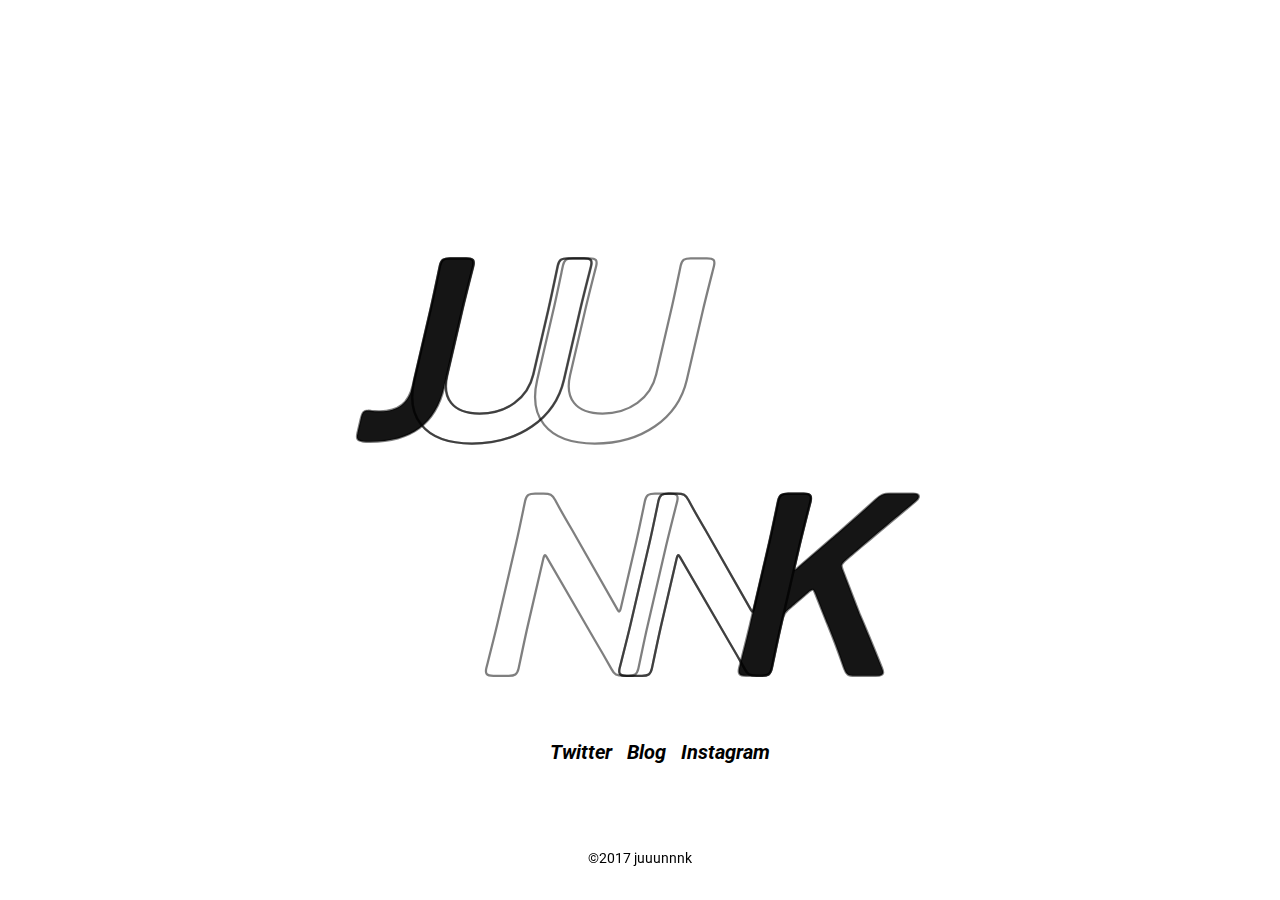
==== docs/index.html @ c1f7e7cf "add docs" ====
<!DOCTYPE html>
<html lang="ja">

<head>
  <meta charset="UTF-8">
  <meta name="viewport" content="width=device-width, initial-scale=1.0">
  <meta http-equiv="X-UA-Compatible" content="ie=edge">
  <title>JUUUNNNK</title>
  <meta name="description" content="毎日成長させるポートフォリオ">
  <meta name="twitter:card" content="summary_large_image">
  <meta property="og:title" content="毎日成長させるポートフォリオ">
  <meta property="og:type" content="website">
  <meta property="og:image" content="/images/ogimage.png">
  <meta property="og:url" content="http://ucar.honda.co.jp/certified-used-carPR2/">
  <meta property="og:description" content="毎日成長させるポートフォリオ">
  <meta property="og:site_name" content="JUUUNNNK">
  <link rel="shortcut icon" href="/images/favicon.ico">
  <link href="https://fonts.googleapis.com/css?family=Roboto:400,700i" rel="stylesheet">
  <link rel="stylesheet" href="css/normalize.css">
  <link rel="stylesheet" href="css/style.css">
</head>

<body>
  <div class="mainvisual">
    <div class="main">
      <h1 class="logo"><div id="lottie"></div></h1>
      <div class="links">
        <ul>
          <li class="link"><a href="https://twitter.com/juuunnnk" target="_blank">Twitter</a></li>
          <li class="link"><a href="http://junk.hatenablog.jp/" target="_blank">Blog</a></li>
          <li class="link"><a href="https://www.instagram.com/j_style_e/" target="_blank">Instagram</a></li>
        </ul>
      </div>
    </div>
    <footer class="footer">
      <p>©2017 juuunnnk</p>
    </footer>
  </div>
  <script src="js/lottie.js" type="text/javascript"></script>
  <script src="js/main.js" type="text/javascript"></script>
</body>

</html>
---- docs/css/style.css ----
/*! normalize.css v7.0.0 | MIT License | github.com/necolas/normalize.css */a,mark{color:#000}button,hr,input{overflow:visible}audio,canvas,progress,video{display:inline-block}progress,sub,sup{vertical-align:baseline}[type=checkbox],[type=radio],legend{padding:0;box-sizing:border-box}*,:after,:before,legend{box-sizing:border-box}.mainvisual,sub,sup{position:relative}.link,body{text-align:center}html{line-height:1.15;-ms-text-size-adjust:100%;-webkit-text-size-adjust:100%}article,aside,details,figcaption,figure,footer,header,main,menu,nav,section{display:block}h1{font-size:2em;margin:.67em 0}figure{margin:1em 40px}hr{box-sizing:content-box;height:0}code,kbd,pre,samp{font-family:monospace,monospace;font-size:1em}a{background-color:transparent;-webkit-text-decoration-skip:objects;text-decoration:none}abbr[title]{border-bottom:none;text-decoration:underline;text-decoration:underline dotted}b,strong{font-weight:bolder}dfn{font-style:italic}mark{background-color:#ff0}small{font-size:80%}sub,sup{font-size:75%;line-height:0}sub{bottom:-.25em}sup{top:-.5em}audio:not([controls]){display:none;height:0}img{border-style:none}svg:not(:root){overflow:hidden}button,input,optgroup,select,textarea{font-family:sans-serif;font-size:100%;line-height:1.15;margin:0}button,select{text-transform:none}[type=reset],[type=submit],button,html [type=button]{-webkit-appearance:button}[type=button]::-moz-focus-inner,[type=reset]::-moz-focus-inner,[type=submit]::-moz-focus-inner,button::-moz-focus-inner{border-style:none;padding:0}[type=button]:-moz-focusring,[type=reset]:-moz-focusring,[type=submit]:-moz-focusring,button:-moz-focusring{outline:ButtonText dotted 1px}fieldset{padding:.35em .75em .625em}legend{color:inherit;display:table;max-width:100%;white-space:normal}textarea{overflow:auto}[type=number]::-webkit-inner-spin-button,[type=number]::-webkit-outer-spin-button{height:auto}.main,.mainvisual{width:100%;height:100%}[type=search]{-webkit-appearance:textfield;outline-offset:-2px}[type=search]::-webkit-search-cancel-button,[type=search]::-webkit-search-decoration{-webkit-appearance:none}::-webkit-file-upload-button{-webkit-appearance:button;font:inherit}summary{display:list-item}[hidden],template{display:none}.links,.main{display:block}html{font-size:62.5%}body{margin:0;font-size:1.4rem;font-family:Roboto,"Hiragino Kaku Gothic ProN",Meyryo,sans-serif}a:hover{color:#00f}.main{position:absolute;margin:20% auto 0}.logo{width:80%;margin:auto}.links{font-weight:700;font-style:italic;font-size:2rem;margin:5rem auto 0}.link{display:inline-block;margin:.5rem}.footer{position:fixed;width:100%;bottom:2rem;margin:0 auto}
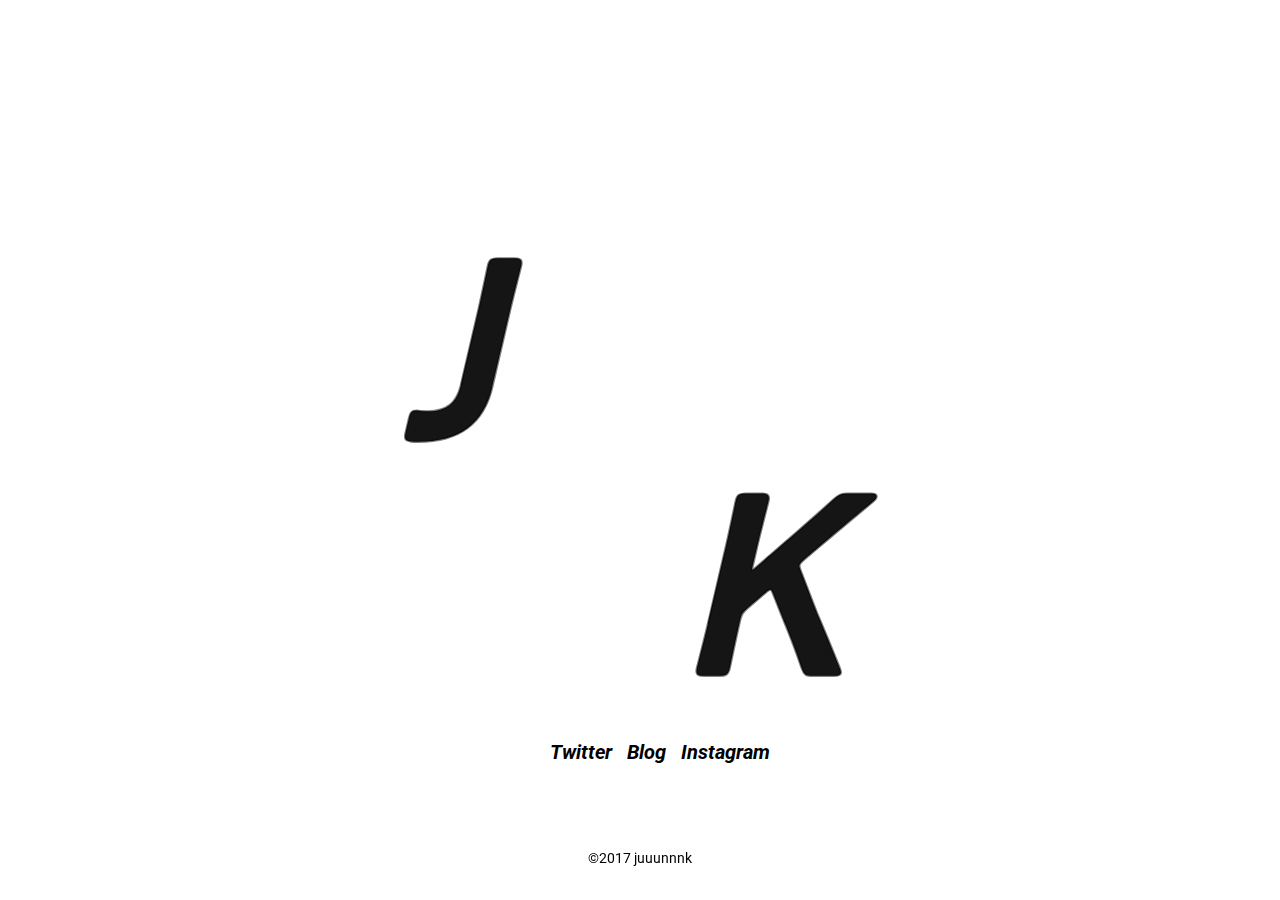
==== commit 73679ffc: "title 直した" ====
--- a/docs/index.html
+++ b/docs/index.html
@@ -8,15 +8,13 @@
   <title>JUUUNNNK</title>
   <meta name="description" content="毎日成長させるポートフォリオ">
   <meta name="twitter:card" content="summary_large_image">
-  <meta property="og:title" content="毎日成長させるポートフォリオ">
+  <meta property="og:title" content="JUUUNNNK">
   <meta property="og:type" content="website">
   <meta property="og:image" content="/images/ogimage.png">
-  <meta property="og:url" content="http://ucar.honda.co.jp/certified-used-carPR2/">
   <meta property="og:description" content="毎日成長させるポートフォリオ">
   <meta property="og:site_name" content="JUUUNNNK">
   <link rel="shortcut icon" href="/images/favicon.ico">
   <link href="https://fonts.googleapis.com/css?family=Roboto:400,700i" rel="stylesheet">
-  <link rel="stylesheet" href="css/normalize.css">
   <link rel="stylesheet" href="css/style.css">
 </head>
 
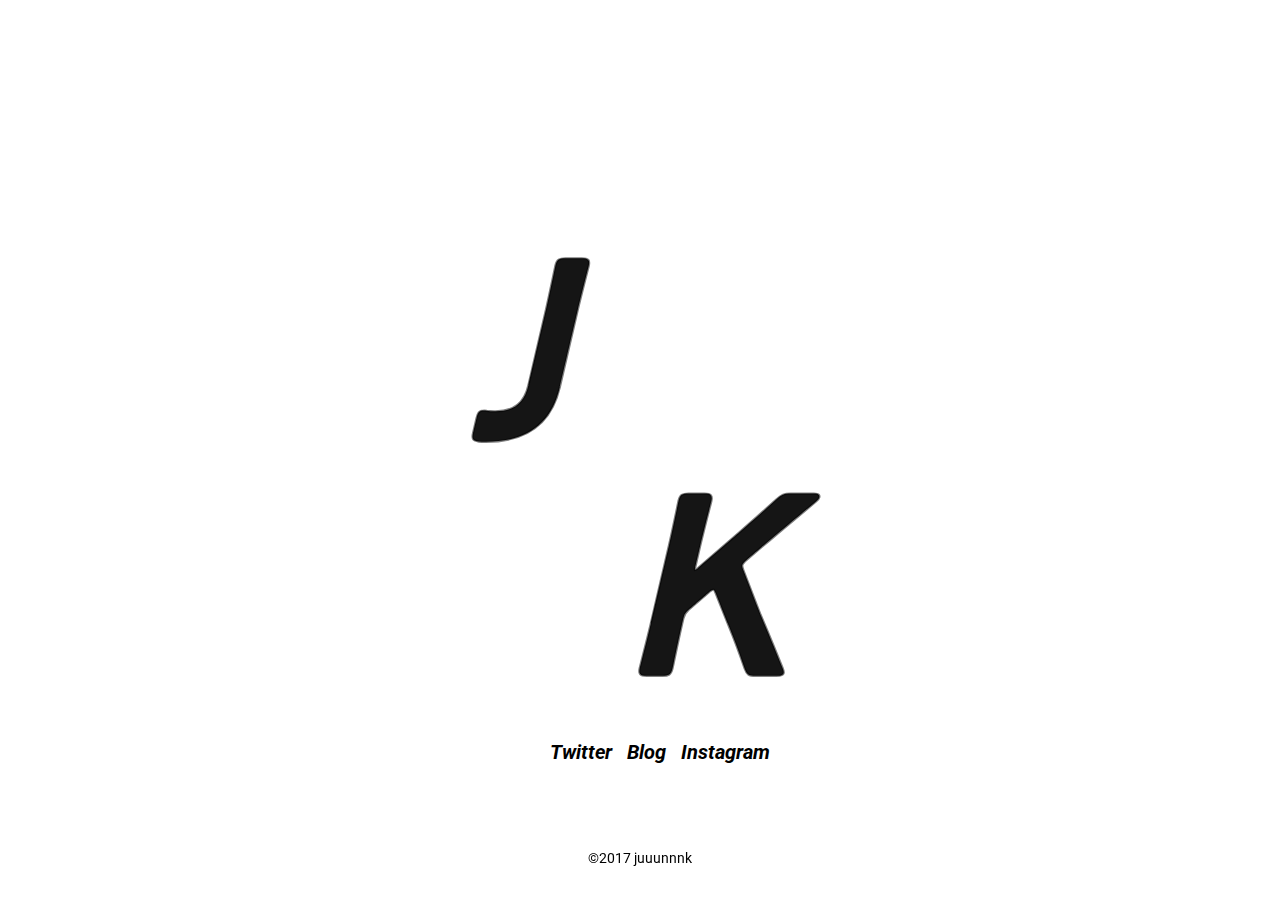
==== commit d43a265c: "description 直した" ====
--- a/docs/index.html
+++ b/docs/index.html
@@ -6,12 +6,12 @@
   <meta name="viewport" content="width=device-width, initial-scale=1.0">
   <meta http-equiv="X-UA-Compatible" content="ie=edge">
   <title>JUUUNNNK</title>
-  <meta name="description" content="毎日成長させるポートフォリオ">
+  <meta name="description" content="JUUUNNNK">
   <meta name="twitter:card" content="summary_large_image">
   <meta property="og:title" content="JUUUNNNK">
   <meta property="og:type" content="website">
-  <meta property="og:image" content="/images/ogimage.png">
-  <meta property="og:description" content="毎日成長させるポートフォリオ">
+  <meta property="og:image" content="http://juuunnnk.com/images/ogimage.png">
+  <meta property="og:description" content="JUUUNNNK">
   <meta property="og:site_name" content="JUUUNNNK">
   <link rel="shortcut icon" href="/images/favicon.ico">
   <link href="https://fonts.googleapis.com/css?family=Roboto:400,700i" rel="stylesheet">
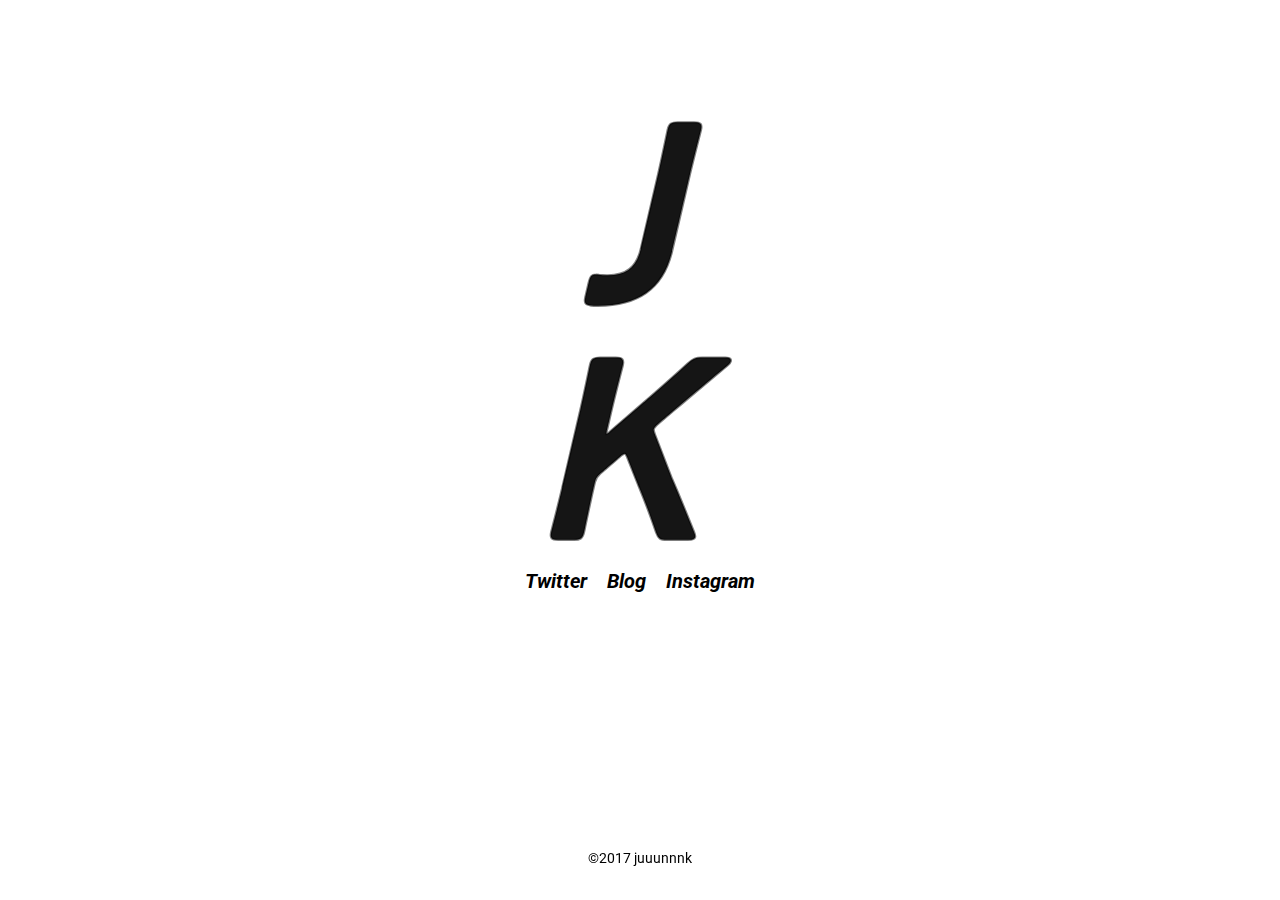
==== commit 39a3f5e4: "リストを真ん中にした" ====
--- a/docs/index.html
+++ b/docs/index.html
@@ -19,21 +19,19 @@
 </head>
 
 <body>
-  <div class="mainvisual">
-    <div class="main">
-      <h1 class="logo"><div id="lottie"></div></h1>
-      <div class="links">
-        <ul>
-          <li class="link"><a href="https://twitter.com/juuunnnk" target="_blank">Twitter</a></li>
-          <li class="link"><a href="http://junk.hatenablog.jp/" target="_blank">Blog</a></li>
-          <li class="link"><a href="https://www.instagram.com/j_style_e/" target="_blank">Instagram</a></li>
-        </ul>
-      </div>
-    </div>
-    <footer class="footer">
-      <p>©2017 juuunnnk</p>
-    </footer>
+  <main class="main"><div class="mainVisual">
+    <div id="lottie"></div>
+    <ul class="links">
+      <li class="link"><a href="https://twitter.com/juuunnnk" target="_blank">Twitter</a></li>
+      <li class="link"><a href="http://junk.hatenablog.jp/" target="_blank">Blog</a></li>
+      <li class="link"><a href="https://www.instagram.com/j_style_e/" target="_blank">Instagram</a></li>
+    </ul>
   </div>
+
+  </main>
+  <footer class="footer">
+    <p>©2017 juuunnnk</p>
+  </footer>
   <script src="js/lottie.js" type="text/javascript"></script>
   <script src="js/main.js" type="text/javascript"></script>
 </body>
--- a/docs/css/style.css
+++ b/docs/css/style.css
@@ -1 +1 @@
-/*! normalize.css v7.0.0 | MIT License | github.com/necolas/normalize.css */a,mark{color:#000}button,hr,input{overflow:visible}audio,canvas,progress,video{display:inline-block}progress,sub,sup{vertical-align:baseline}[type=checkbox],[type=radio],legend{padding:0;box-sizing:border-box}*,:after,:before,legend{box-sizing:border-box}.mainvisual,sub,sup{position:relative}.link,body{text-align:center}html{line-height:1.15;-ms-text-size-adjust:100%;-webkit-text-size-adjust:100%}article,aside,details,figcaption,figure,footer,header,main,menu,nav,section{display:block}h1{font-size:2em;margin:.67em 0}figure{margin:1em 40px}hr{box-sizing:content-box;height:0}code,kbd,pre,samp{font-family:monospace,monospace;font-size:1em}a{background-color:transparent;-webkit-text-decoration-skip:objects;text-decoration:none}abbr[title]{border-bottom:none;text-decoration:underline;text-decoration:underline dotted}b,strong{font-weight:bolder}dfn{font-style:italic}mark{background-color:#ff0}small{font-size:80%}sub,sup{font-size:75%;line-height:0}sub{bottom:-.25em}sup{top:-.5em}audio:not([controls]){display:none;height:0}img{border-style:none}svg:not(:root){overflow:hidden}button,input,optgroup,select,textarea{font-family:sans-serif;font-size:100%;line-height:1.15;margin:0}button,select{text-transform:none}[type=reset],[type=submit],button,html [type=button]{-webkit-appearance:button}[type=button]::-moz-focus-inner,[type=reset]::-moz-focus-inner,[type=submit]::-moz-focus-inner,button::-moz-focus-inner{border-style:none;padding:0}[type=button]:-moz-focusring,[type=reset]:-moz-focusring,[type=submit]:-moz-focusring,button:-moz-focusring{outline:ButtonText dotted 1px}fieldset{padding:.35em .75em .625em}legend{color:inherit;display:table;max-width:100%;white-space:normal}textarea{overflow:auto}[type=number]::-webkit-inner-spin-button,[type=number]::-webkit-outer-spin-button{height:auto}.main,.mainvisual{width:100%;height:100%}[type=search]{-webkit-appearance:textfield;outline-offset:-2px}[type=search]::-webkit-search-cancel-button,[type=search]::-webkit-search-decoration{-webkit-appearance:none}::-webkit-file-upload-button{-webkit-appearance:button;font:inherit}summary{display:list-item}[hidden],template{display:none}.links,.main{display:block}html{font-size:62.5%}body{margin:0;font-size:1.4rem;font-family:Roboto,"Hiragino Kaku Gothic ProN",Meyryo,sans-serif}a:hover{color:#00f}.main{position:absolute;margin:20% auto 0}.logo{width:80%;margin:auto}.links{font-weight:700;font-style:italic;font-size:2rem;margin:5rem auto 0}.link{display:inline-block;margin:.5rem}.footer{position:fixed;width:100%;bottom:2rem;margin:0 auto}+/*! normalize.css v7.0.0 | MIT License | github.com/necolas/normalize.css */a,mark{color:#000}button,hr,input{overflow:visible}audio,canvas,progress,video{display:inline-block}progress,sub,sup{vertical-align:baseline}[type=checkbox],[type=radio],legend{padding:0;box-sizing:border-box}*,:after,:before,legend{box-sizing:border-box}.main,sub,sup{position:relative}html{line-height:1.15;-ms-text-size-adjust:100%;-webkit-text-size-adjust:100%}article,aside,details,figcaption,figure,footer,header,main,menu,nav,section{display:block}h1{font-size:2em;margin:.67em 0}figure{margin:1em 40px}hr{box-sizing:content-box;height:0}code,kbd,pre,samp{font-family:monospace,monospace;font-size:1em}a{background-color:transparent;-webkit-text-decoration-skip:objects;text-decoration:none}abbr[title]{border-bottom:none;text-decoration:underline;text-decoration:underline dotted}b,strong{font-weight:bolder}dfn{font-style:italic}mark{background-color:#ff0}small{font-size:80%}sub,sup{font-size:75%;line-height:0}sub{bottom:-.25em}sup{top:-.5em}audio:not([controls]){display:none;height:0}img{border-style:none}svg:not(:root){overflow:hidden}button,input,optgroup,select,textarea{font-family:sans-serif;font-size:100%;line-height:1.15;margin:0}button,select{text-transform:none}[type=reset],[type=submit],button,html [type=button]{-webkit-appearance:button}[type=button]::-moz-focus-inner,[type=reset]::-moz-focus-inner,[type=submit]::-moz-focus-inner,button::-moz-focus-inner{border-style:none;padding:0}[type=button]:-moz-focusring,[type=reset]:-moz-focusring,[type=submit]:-moz-focusring,button:-moz-focusring{outline:ButtonText dotted 1px}fieldset{padding:.35em .75em .625em}legend{color:inherit;display:table;max-width:100%;white-space:normal}textarea{overflow:auto}[type=number]::-webkit-inner-spin-button,[type=number]::-webkit-outer-spin-button{height:auto}[type=search]{-webkit-appearance:textfield;outline-offset:-2px}[type=search]::-webkit-search-cancel-button,[type=search]::-webkit-search-decoration{-webkit-appearance:none}::-webkit-file-upload-button{-webkit-appearance:button;font:inherit}summary{display:list-item}[hidden],template{display:none}html{font-size:62.5%}body{margin:0;text-align:center;font-size:1.4rem;font-family:Roboto,"Hiragino Kaku Gothic ProN",Meyryo,sans-serif}a:hover{color:#00f}ul{list-style-type:none;padding-left:0}.main{width:100%}.mainVisual{left:0;right:0;margin:12rem auto auto;width:80%;height:100%}.links{display:flex;justify-content:center}.link{font-size:2rem;font-weight:700;font-style:italic;margin:1rem}.footer{position:fixed;width:100%;bottom:2rem;margin:0 auto}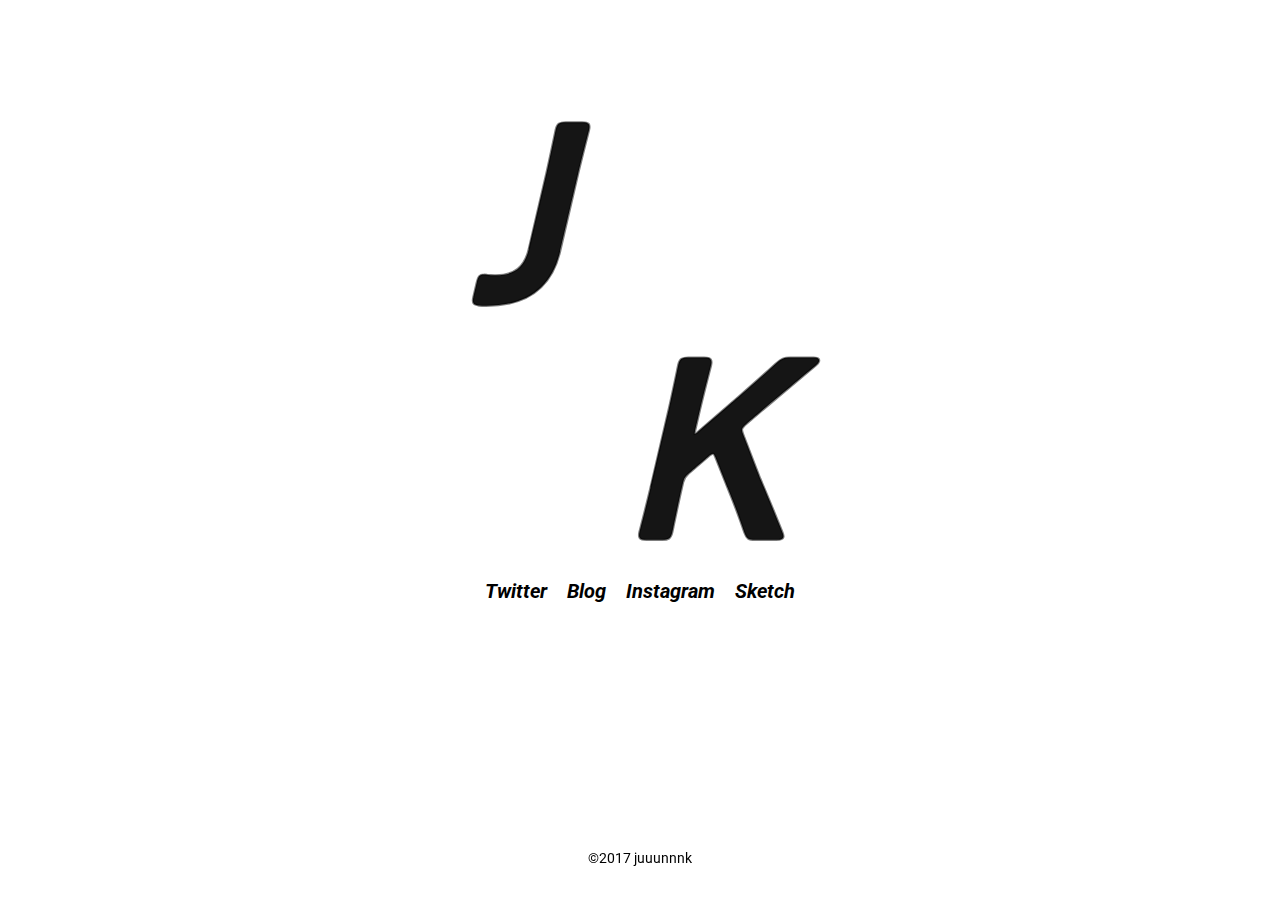
==== commit a4d8e740: "add sketch page" ====
--- a/docs/index.html
+++ b/docs/index.html
@@ -1,6 +1,5 @@
 <!DOCTYPE html>
 <html lang="ja">
-
 <head>
   <meta charset="UTF-8">
   <meta name="viewport" content="width=device-width, initial-scale=1.0">
@@ -17,17 +16,17 @@
   <link href="https://fonts.googleapis.com/css?family=Roboto:400,700i" rel="stylesheet">
   <link rel="stylesheet" href="css/style.css">
 </head>
-
 <body>
-  <main class="main"><div class="mainVisual">
-    <div id="lottie"></div>
-    <ul class="links">
-      <li class="link"><a href="https://twitter.com/juuunnnk" target="_blank">Twitter</a></li>
-      <li class="link"><a href="http://junk.hatenablog.jp/" target="_blank">Blog</a></li>
-      <li class="link"><a href="https://www.instagram.com/j_style_e/" target="_blank">Instagram</a></li>
-    </ul>
-  </div>
-
+  <main class="main">
+    <div class="mainVisual">
+      <div id="lottie"></div>
+      <ul class="links">
+        <li class="link"><a href="https://twitter.com/juuunnnk" target="_blank">Twitter</a></li>
+        <li class="link"><a href="http://junk.hatenablog.jp/" target="_blank">Blog</a></li>
+        <li class="link"><a href="https://www.instagram.com/j_style_e/" target="_blank">Instagram</a></li>
+        <li class="link"><a href="./sketch/clock-demo">Sketch</a></li>
+      </ul>
+    </div>
   </main>
   <footer class="footer">
     <p>©2017 juuunnnk</p>
@@ -35,5 +34,4 @@
   <script src="js/lottie.js" type="text/javascript"></script>
   <script src="js/main.js" type="text/javascript"></script>
 </body>
-
 </html>
--- a/docs/css/style.css
+++ b/docs/css/style.css
@@ -1 +1 @@
-/*! normalize.css v7.0.0 | MIT License | github.com/necolas/normalize.css */a,mark{color:#000}button,hr,input{overflow:visible}audio,canvas,progress,video{display:inline-block}progress,sub,sup{vertical-align:baseline}[type=checkbox],[type=radio],legend{padding:0;box-sizing:border-box}*,:after,:before,legend{box-sizing:border-box}.main,sub,sup{position:relative}html{line-height:1.15;-ms-text-size-adjust:100%;-webkit-text-size-adjust:100%}article,aside,details,figcaption,figure,footer,header,main,menu,nav,section{display:block}h1{font-size:2em;margin:.67em 0}figure{margin:1em 40px}hr{box-sizing:content-box;height:0}code,kbd,pre,samp{font-family:monospace,monospace;font-size:1em}a{background-color:transparent;-webkit-text-decoration-skip:objects;text-decoration:none}abbr[title]{border-bottom:none;text-decoration:underline;text-decoration:underline dotted}b,strong{font-weight:bolder}dfn{font-style:italic}mark{background-color:#ff0}small{font-size:80%}sub,sup{font-size:75%;line-height:0}sub{bottom:-.25em}sup{top:-.5em}audio:not([controls]){display:none;height:0}img{border-style:none}svg:not(:root){overflow:hidden}button,input,optgroup,select,textarea{font-family:sans-serif;font-size:100%;line-height:1.15;margin:0}button,select{text-transform:none}[type=reset],[type=submit],button,html [type=button]{-webkit-appearance:button}[type=button]::-moz-focus-inner,[type=reset]::-moz-focus-inner,[type=submit]::-moz-focus-inner,button::-moz-focus-inner{border-style:none;padding:0}[type=button]:-moz-focusring,[type=reset]:-moz-focusring,[type=submit]:-moz-focusring,button:-moz-focusring{outline:ButtonText dotted 1px}fieldset{padding:.35em .75em .625em}legend{color:inherit;display:table;max-width:100%;white-space:normal}textarea{overflow:auto}[type=number]::-webkit-inner-spin-button,[type=number]::-webkit-outer-spin-button{height:auto}[type=search]{-webkit-appearance:textfield;outline-offset:-2px}[type=search]::-webkit-search-cancel-button,[type=search]::-webkit-search-decoration{-webkit-appearance:none}::-webkit-file-upload-button{-webkit-appearance:button;font:inherit}summary{display:list-item}[hidden],template{display:none}html{font-size:62.5%}body{margin:0;text-align:center;font-size:1.4rem;font-family:Roboto,"Hiragino Kaku Gothic ProN",Meyryo,sans-serif}a:hover{color:#00f}ul{list-style-type:none;padding-left:0}.main{width:100%}.mainVisual{left:0;right:0;margin:12rem auto auto;width:80%;height:100%}.links{display:flex;justify-content:center}.link{font-size:2rem;font-weight:700;font-style:italic;margin:1rem}.footer{position:fixed;width:100%;bottom:2rem;margin:0 auto}+/*! normalize.css v7.0.0 | MIT License | github.com/necolas/normalize.css */html{line-height:1.15;-ms-text-size-adjust:100%;-webkit-text-size-adjust:100%}body{margin:0}article,aside,footer,header,nav,section{display:block}h1{font-size:2em;margin:.67em 0}figcaption,figure,main{display:block}figure{margin:1em 40px}hr{box-sizing:content-box;height:0;overflow:visible}pre{font-family:monospace,monospace;font-size:1em}a{background-color:transparent;-webkit-text-decoration-skip:objects}abbr[title]{border-bottom:none;text-decoration:underline;text-decoration:underline dotted}b,strong{font-weight:inherit}b,strong{font-weight:bolder}code,kbd,samp{font-family:monospace,monospace;font-size:1em}dfn{font-style:italic}mark{background-color:#ff0;color:#000}small{font-size:80%}sub,sup{font-size:75%;line-height:0;position:relative;vertical-align:baseline}sub{bottom:-.25em}sup{top:-.5em}audio,video{display:inline-block}audio:not([controls]){display:none;height:0}img{border-style:none}svg:not(:root){overflow:hidden}button,input,optgroup,select,textarea{font-family:sans-serif;font-size:100%;line-height:1.15;margin:0}button,input{overflow:visible}button,select{text-transform:none}button,html [type=button],[type=reset],[type=submit]{-webkit-appearance:button}button::-moz-focus-inner,[type=button]::-moz-focus-inner,[type=reset]::-moz-focus-inner,[type=submit]::-moz-focus-inner{border-style:none;padding:0}button:-moz-focusring,[type=button]:-moz-focusring,[type=reset]:-moz-focusring,[type=submit]:-moz-focusring{outline:1px dotted ButtonText}fieldset{padding:.35em .75em .625em}legend{box-sizing:border-box;color:inherit;display:table;max-width:100%;padding:0;white-space:normal}progress{display:inline-block;vertical-align:baseline}textarea{overflow:auto}[type=checkbox],[type=radio]{box-sizing:border-box;padding:0}[type=number]::-webkit-inner-spin-button,[type=number]::-webkit-outer-spin-button{height:auto}[type=search]{-webkit-appearance:textfield;outline-offset:-2px}[type=search]::-webkit-search-cancel-button,[type=search]::-webkit-search-decoration{-webkit-appearance:none}::-webkit-file-upload-button{-webkit-appearance:button;font:inherit}details,menu{display:block}summary{display:list-item}canvas{display:inline-block}template{display:none}[hidden]{display:none}html{font-size:62.5%}*,*:after,*:before{box-sizing:border-box}body{margin:0;text-align:center;font-size:14px;font-size:1.4rem;font-family:Roboto,Hiragino Kaku Gothic ProN,Meyryo,sans-serif}a{text-decoration:none;color:#000}a:hover{color:blue}ul{list-style-type:none;padding-left:0}.main{position:relative;width:100%;height:auto}.mainVisual{left:0;right:0;margin:auto;margin-top:120px;margin-top:12.0rem;margin-bottom:120px;margin-bottom:12.0rem;width:80%;height:100%}.links{display:-ms-flexbox;display:flex;-ms-flex-pack:center;justify-content:center}.link{font-size:20px;font-size:2.0rem;font-weight:700;font-style:italic;margin:10px;margin:1.0rem;margin-top:20px;margin-top:2.0rem}.footer{position:fixed;width:100%;bottom:20px;bottom:2.0rem;margin:0 auto}@media screen and (max-width:480px){.mainVisual{margin-top:18.0rem;margin-bottom:12.0rem}.link{font-size:1.5rem;font-weight:700;font-style:italic;margin:1.0rem}.footer{bottom:1.0rem}}.main-sketch{position:relative;z-index:2}.header{width:100%}.sketch-title{display:inline-block;float:right;margin-top:24px;margin-top:2.4rem;margin-right:24px;margin-right:2.4rem;font-size:36px;font-size:3.6rem;font-weight:700;font-style:italic}.button{font-size:18px;font-size:1.8rem;font-weight:700;position:relative;display:inline-block;float:left;margin-top:42px;margin-top:4.2rem;margin-left:24px;margin-left:2.4rem;font-style:italic}#webgl{position:absolute;z-index:1}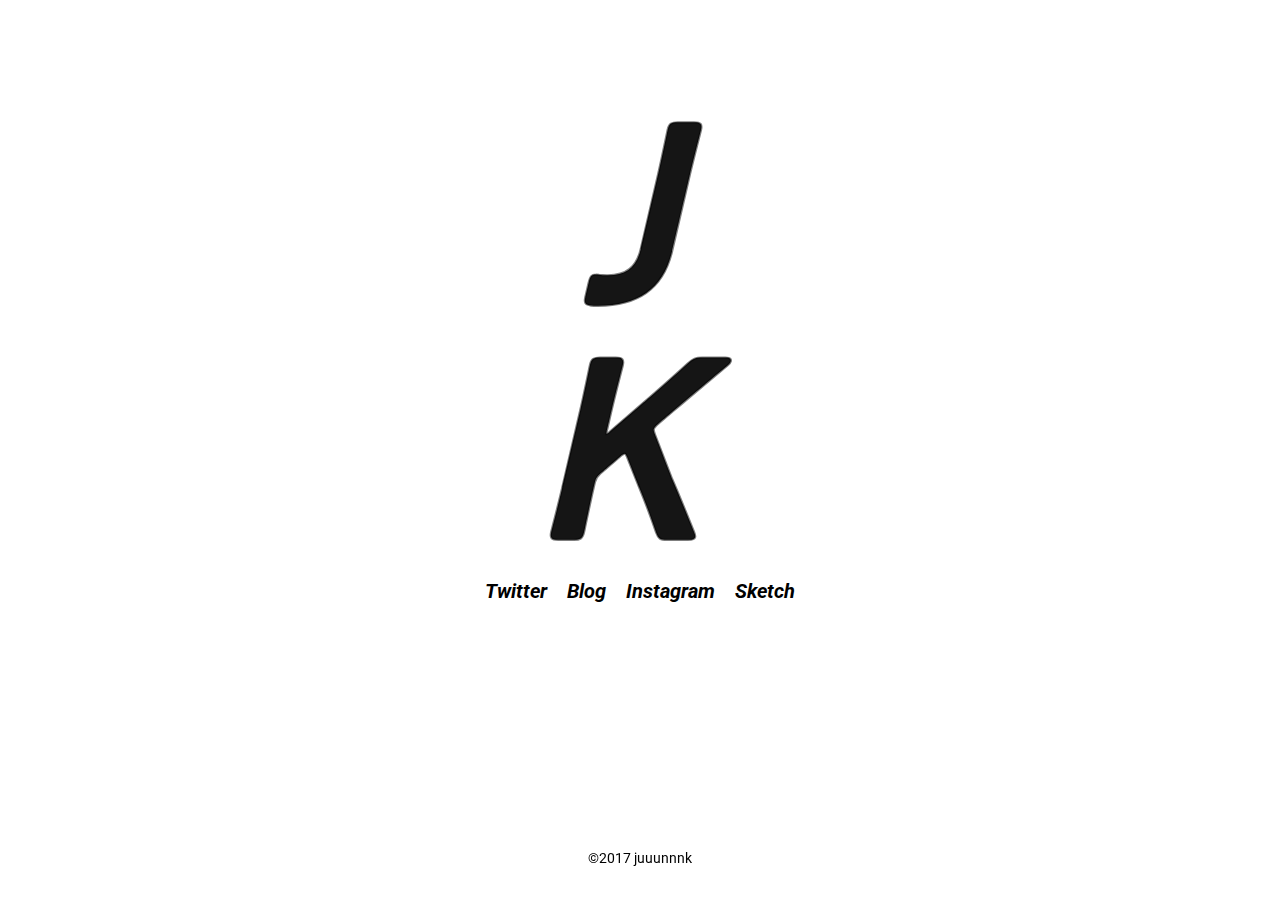
==== commit e7144279: "add ga" ====
--- a/docs/index.html
+++ b/docs/index.html
@@ -1,6 +1,16 @@
 <!DOCTYPE html>
 <html lang="ja">
 <head>
+  <!-- Global site tag (gtag.js) - Google Analytics -->
+<script async src="https://www.googletagmanager.com/gtag/js?id=UA-111428036-1"></script>
+<script>
+  window.dataLayer = window.dataLayer || [];
+  function gtag(){dataLayer.push(arguments);}
+  gtag('js', new Date());
+
+  gtag('config', 'UA-111428036-1');
+</script>
+
   <meta charset="UTF-8">
   <meta name="viewport" content="width=device-width, initial-scale=1.0">
   <meta http-equiv="X-UA-Compatible" content="ie=edge">
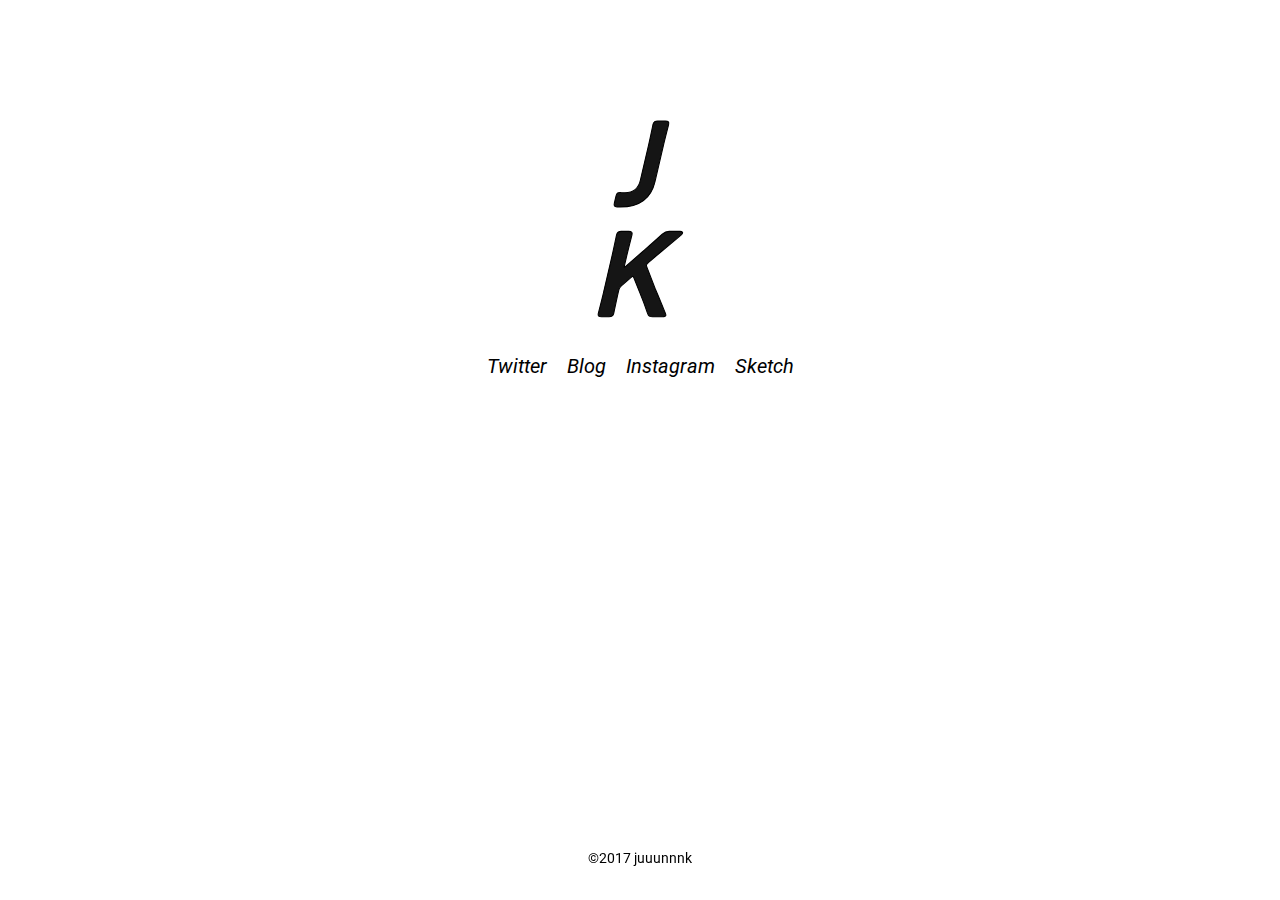
==== commit dc8f18d6: "OrbitControls 入れた" ====
--- a/docs/index.html
+++ b/docs/index.html
@@ -31,10 +31,10 @@
     <div class="mainVisual">
       <div id="lottie"></div>
       <ul class="links">
-        <li class="link"><a href="https://twitter.com/juuunnnk" target="_blank">Twitter</a></li>
-        <li class="link"><a href="http://junk.hatenablog.jp/" target="_blank">Blog</a></li>
-        <li class="link"><a href="https://www.instagram.com/j_style_e/" target="_blank">Instagram</a></li>
-        <li class="link"><a href="./sketch/clock-demo">Sketch</a></li>
+        <li class="link text-animation"><a href="https://twitter.com/juuunnnk" target="_blank">Twitter</a></li>
+        <li class="link text-animation"><a href="http://junk.hatenablog.jp/" target="_blank">Blog</a></li>
+        <li class="link text-animation"><a href="https://www.instagram.com/j_style_e/" target="_blank">Instagram</a></li>
+        <li class="link text-animation"><a href="./sketch/clock-demo">Sketch</a></li>
       </ul>
     </div>
   </main>
--- a/docs/css/style.css
+++ b/docs/css/style.css
@@ -1 +1 @@
-/*! normalize.css v7.0.0 | MIT License | github.com/necolas/normalize.css */html{line-height:1.15;-ms-text-size-adjust:100%;-webkit-text-size-adjust:100%}body{margin:0}article,aside,footer,header,nav,section{display:block}h1{font-size:2em;margin:.67em 0}figcaption,figure,main{display:block}figure{margin:1em 40px}hr{box-sizing:content-box;height:0;overflow:visible}pre{font-family:monospace,monospace;font-size:1em}a{background-color:transparent;-webkit-text-decoration-skip:objects}abbr[title]{border-bottom:none;text-decoration:underline;text-decoration:underline dotted}b,strong{font-weight:inherit}b,strong{font-weight:bolder}code,kbd,samp{font-family:monospace,monospace;font-size:1em}dfn{font-style:italic}mark{background-color:#ff0;color:#000}small{font-size:80%}sub,sup{font-size:75%;line-height:0;position:relative;vertical-align:baseline}sub{bottom:-.25em}sup{top:-.5em}audio,video{display:inline-block}audio:not([controls]){display:none;height:0}img{border-style:none}svg:not(:root){overflow:hidden}button,input,optgroup,select,textarea{font-family:sans-serif;font-size:100%;line-height:1.15;margin:0}button,input{overflow:visible}button,select{text-transform:none}button,html [type=button],[type=reset],[type=submit]{-webkit-appearance:button}button::-moz-focus-inner,[type=button]::-moz-focus-inner,[type=reset]::-moz-focus-inner,[type=submit]::-moz-focus-inner{border-style:none;padding:0}button:-moz-focusring,[type=button]:-moz-focusring,[type=reset]:-moz-focusring,[type=submit]:-moz-focusring{outline:1px dotted ButtonText}fieldset{padding:.35em .75em .625em}legend{box-sizing:border-box;color:inherit;display:table;max-width:100%;padding:0;white-space:normal}progress{display:inline-block;vertical-align:baseline}textarea{overflow:auto}[type=checkbox],[type=radio]{box-sizing:border-box;padding:0}[type=number]::-webkit-inner-spin-button,[type=number]::-webkit-outer-spin-button{height:auto}[type=search]{-webkit-appearance:textfield;outline-offset:-2px}[type=search]::-webkit-search-cancel-button,[type=search]::-webkit-search-decoration{-webkit-appearance:none}::-webkit-file-upload-button{-webkit-appearance:button;font:inherit}details,menu{display:block}summary{display:list-item}canvas{display:inline-block}template{display:none}[hidden]{display:none}html{font-size:62.5%}*,*:after,*:before{box-sizing:border-box}body{margin:0;text-align:center;font-size:14px;font-size:1.4rem;font-family:Roboto,Hiragino Kaku Gothic ProN,Meyryo,sans-serif}a{text-decoration:none;color:#000}a:hover{color:blue}ul{list-style-type:none;padding-left:0}.main{position:relative;width:100%;height:auto}.mainVisual{left:0;right:0;margin:auto;margin-top:120px;margin-top:12.0rem;margin-bottom:120px;margin-bottom:12.0rem;width:80%;height:100%}.links{display:-ms-flexbox;display:flex;-ms-flex-pack:center;justify-content:center}.link{font-size:20px;font-size:2.0rem;font-weight:700;font-style:italic;margin:10px;margin:1.0rem;margin-top:20px;margin-top:2.0rem}.footer{position:fixed;width:100%;bottom:20px;bottom:2.0rem;margin:0 auto}@media screen and (max-width:480px){.mainVisual{margin-top:18.0rem;margin-bottom:12.0rem}.link{font-size:1.5rem;font-weight:700;font-style:italic;margin:1.0rem}.footer{bottom:1.0rem}}.main-sketch{position:relative;z-index:2}.header{width:100%}.sketch-title{display:inline-block;float:right;margin-top:24px;margin-top:2.4rem;margin-right:24px;margin-right:2.4rem;font-size:36px;font-size:3.6rem;font-weight:700;font-style:italic}.button{font-size:18px;font-size:1.8rem;font-weight:700;position:relative;display:inline-block;float:left;margin-top:42px;margin-top:4.2rem;margin-left:24px;margin-left:2.4rem;font-style:italic}#webgl{position:absolute;z-index:1}+/*! normalize.css v7.0.0 | MIT License | github.com/necolas/normalize.css */html{line-height:1.15;-ms-text-size-adjust:100%;-webkit-text-size-adjust:100%}body{margin:0}article,aside,footer,header,nav,section{display:block}h1{font-size:2em;margin:.67em 0}figcaption,figure,main{display:block}figure{margin:1em 40px}hr{box-sizing:content-box;height:0;overflow:visible}pre{font-family:monospace,monospace;font-size:1em}a{background-color:transparent;-webkit-text-decoration-skip:objects}abbr[title]{border-bottom:none;text-decoration:underline;text-decoration:underline dotted}b,strong{font-weight:inherit}b,strong{font-weight:bolder}code,kbd,samp{font-family:monospace,monospace;font-size:1em}dfn{font-style:italic}mark{background-color:#ff0;color:#000}small{font-size:80%}sub,sup{font-size:75%;line-height:0;position:relative;vertical-align:baseline}sub{bottom:-.25em}sup{top:-.5em}audio,video{display:inline-block}audio:not([controls]){display:none;height:0}img{border-style:none}svg:not(:root){overflow:hidden}button,input,optgroup,select,textarea{font-family:sans-serif;font-size:100%;line-height:1.15;margin:0}button,input{overflow:visible}button,select{text-transform:none}button,html [type=button],[type=reset],[type=submit]{-webkit-appearance:button}button::-moz-focus-inner,[type=button]::-moz-focus-inner,[type=reset]::-moz-focus-inner,[type=submit]::-moz-focus-inner{border-style:none;padding:0}button:-moz-focusring,[type=button]:-moz-focusring,[type=reset]:-moz-focusring,[type=submit]:-moz-focusring{outline:1px dotted ButtonText}fieldset{padding:.35em .75em .625em}legend{box-sizing:border-box;color:inherit;display:table;max-width:100%;padding:0;white-space:normal}progress{display:inline-block;vertical-align:baseline}textarea{overflow:auto}[type=checkbox],[type=radio]{box-sizing:border-box;padding:0}[type=number]::-webkit-inner-spin-button,[type=number]::-webkit-outer-spin-button{height:auto}[type=search]{-webkit-appearance:textfield;outline-offset:-2px}[type=search]::-webkit-search-cancel-button,[type=search]::-webkit-search-decoration{-webkit-appearance:none}::-webkit-file-upload-button{-webkit-appearance:button;font:inherit}details,menu{display:block}summary{display:list-item}canvas{display:inline-block}template{display:none}[hidden]{display:none}html{font-size:62.5%}*,*:after,*:before{box-sizing:border-box}body{margin:0;text-align:center;font-size:14px;font-size:1.4rem;font-family:Roboto,Hiragino Kaku Gothic ProN,Meyryo,sans-serif}a{text-decoration:none;color:#000}a:hover{color:blue;font-size:25px;font-size:2.5rem}ul{list-style-type:none;padding-left:0}.main{position:relative;width:100%;height:auto}.mainVisual{left:0;right:0;margin:auto;margin-top:120px;margin-top:12.0rem;margin-bottom:120px;margin-bottom:12.0rem;width:80%;max-width:480px;height:100%}.links{display:-ms-flexbox;display:flex;-ms-flex-pack:center;justify-content:center}.link{font-size:20px;font-size:2.0rem;font-weight:400;font-style:italic;vertical-align:text-bottom;margin:10px;margin:1.0rem;margin-top:20px;margin-top:2.0rem;transition:all 1000ms 0s cubic-bezier(0,.54,.67,.99)}.link:hover{color:blue;font-size:22.5px;font-size:2.25rem}.profileBlock{margin:30px auto 0}.profileImage{display:block;width:240px;margin:0 auto}.myname{font-weight:700;font-style:italic}.footer{position:fixed;width:100%;bottom:20px;bottom:2.0rem;margin:0 auto}@media screen and (max-width:480px){.mainVisual{margin-top:18.0rem;margin-bottom:12.0rem}.link{font-size:1.5rem;font-weight:700;font-style:italic;margin:1.0rem}.footer{bottom:1.0rem}}body,html{overflow:hidden}.main-sketch{position:relative;z-index:2}.header{width:100%}.sketch-title{display:inline-block;float:left;margin-top:24px;margin-top:2.4rem;margin-left:24px;margin-left:2.4rem;font-size:36px;font-size:3.6rem;font-weight:700;font-style:italic}.button{font-size:18px;font-size:1.8rem;font-weight:700;position:relative;display:inline-block;float:right;margin-top:42px;margin-top:4.2rem;margin-right:24px;margin-right:2.4rem;font-style:italic}#webgl{position:absolute;z-index:1}